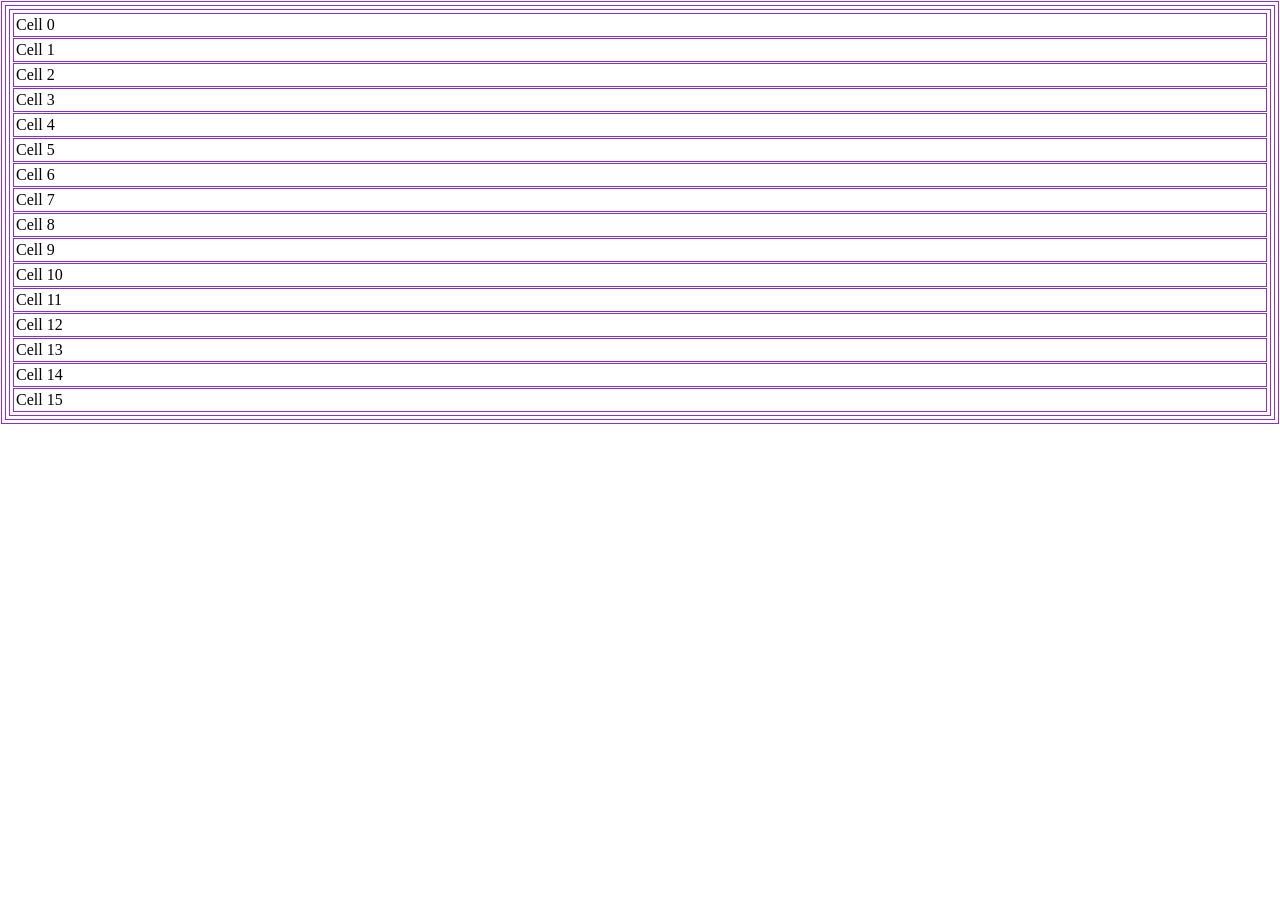
==== index.html @ a225cb47 "Adds grid to the html Creates a grid using JS DOM manipulation. Addes cell names to each grid." ====
<!DOCTYPE html>
<html lang="en">
    <head>
        <meta charset="UTF-8">
        <meta name="viewport" content="width=device-width, initial-scale=1.0">
        <link rel="stylesheet" href="styles.css">
        <title>Etch-a-Sketch</title>
    </head>
    <body>
        <div id="gridBox"></div>
        
    </body>

    <script src="ets.js"></script>
</html>
---- styles.css ----
*,
*::after,
*::before{
    border: 1px solid blueviolet;
    margin: 1px;
    padding: 2px;
}
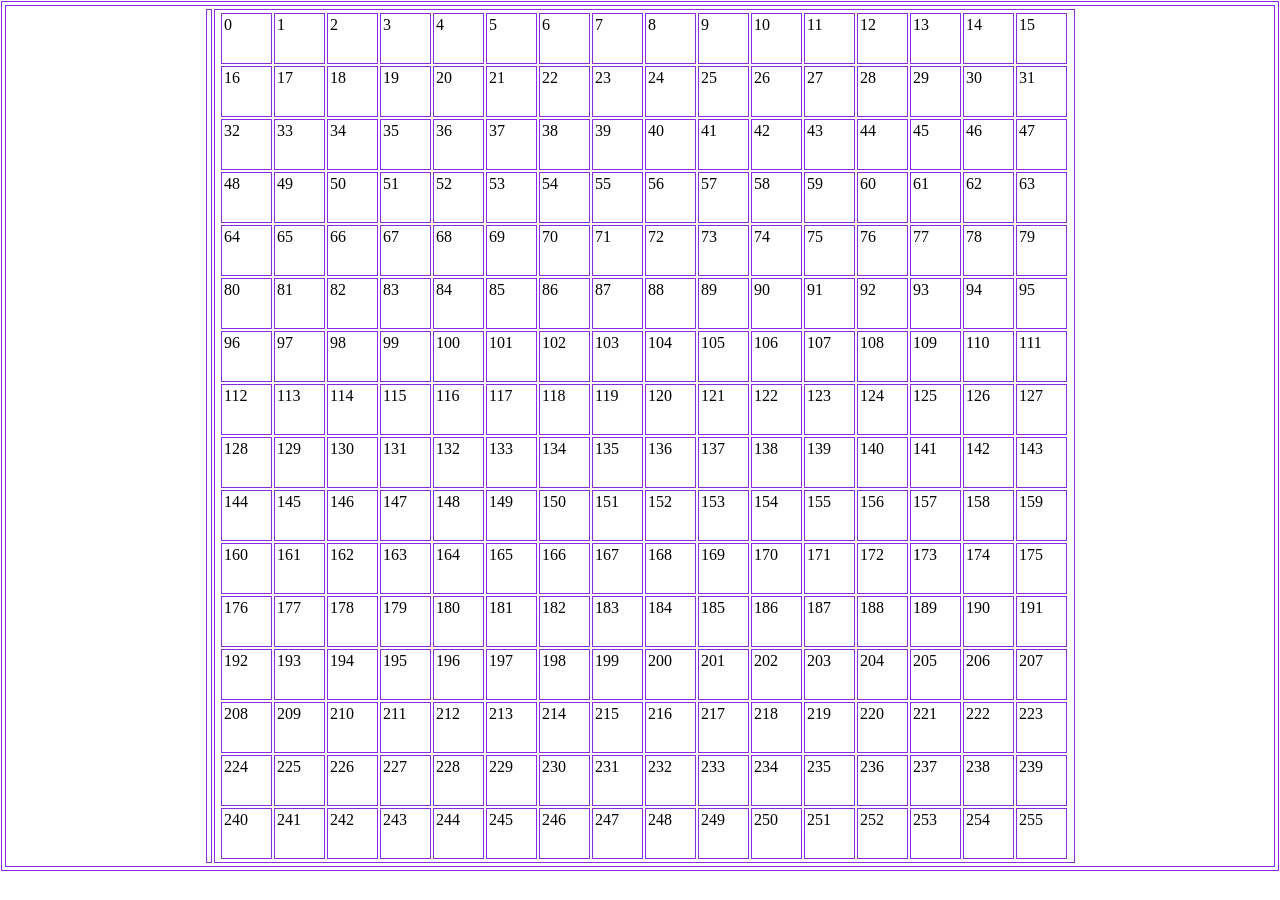
==== commit d4df8f55: "Adds correct number of cells to the grid Changes gridBox dimensions to accomodate all cells in a 16x" ====
--- a/index.html
+++ b/index.html
@@ -7,6 +7,7 @@
         <title>Etch-a-Sketch</title>
     </head>
     <body>
+        <div id="cellID"></div>
         <div id="gridBox"></div>
         
     </body>
--- a/styles.css
+++ b/styles.css
@@ -4,4 +4,23 @@
     border: 1px solid blueviolet;
     margin: 1px;
     padding: 2px;
-}+}
+
+body{
+    display: flex;
+    justify-content: center;
+}
+
+#gridBox{
+    width: 95vh;
+    /* height: 900px; */
+    display: flex;
+    flex-wrap: wrap;
+    justify-content: center;
+}
+
+#gridCell{
+    width: 5vh;
+    height: 5vh;
+}
+
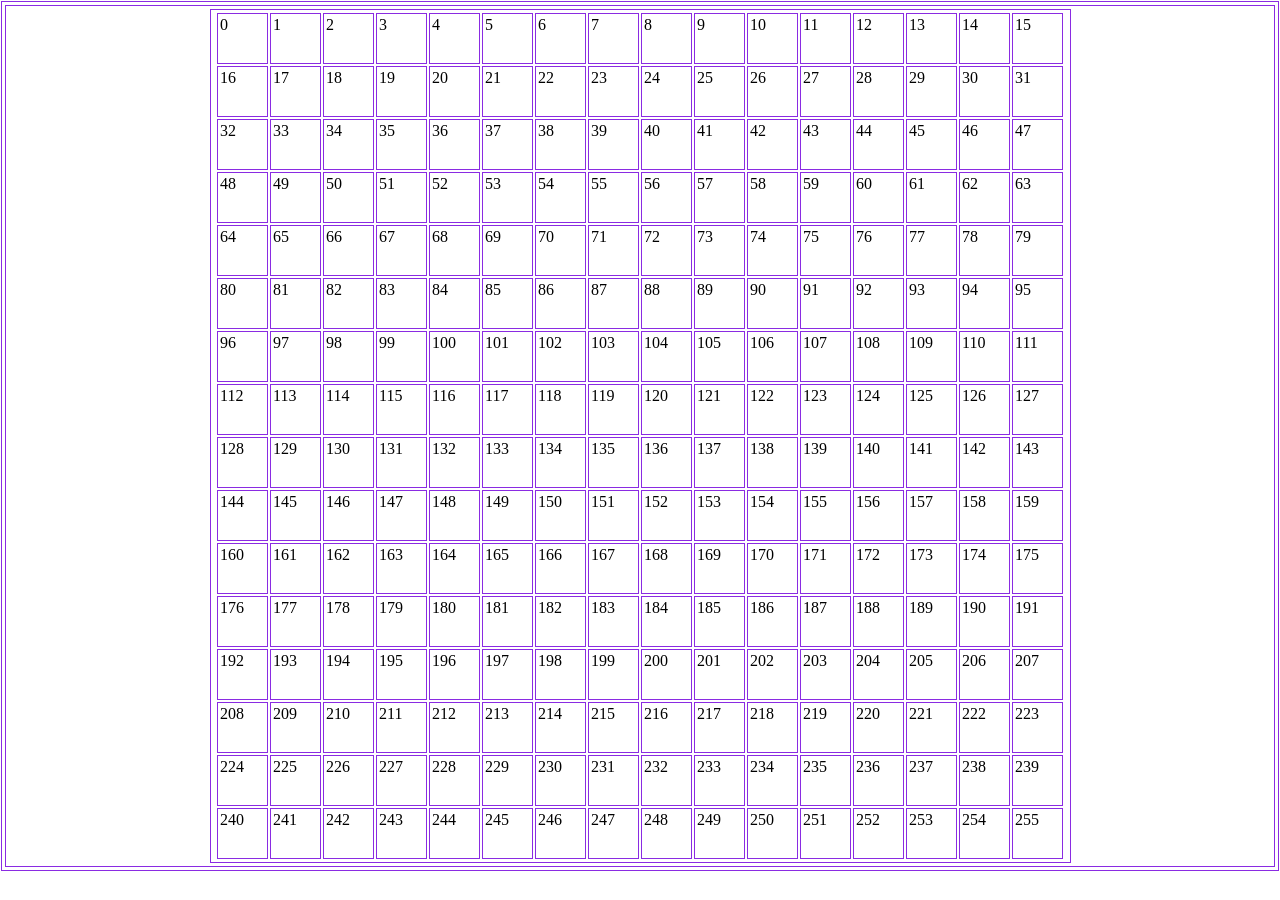
==== commit 764d003e: "Removes div that shows cell values" ====
--- a/index.html
+++ b/index.html
@@ -7,9 +7,7 @@
         <title>Etch-a-Sketch</title>
     </head>
     <body>
-        <div id="cellID"></div>
         <div id="gridBox"></div>
-        
     </body>
 
     <script src="ets.js"></script>
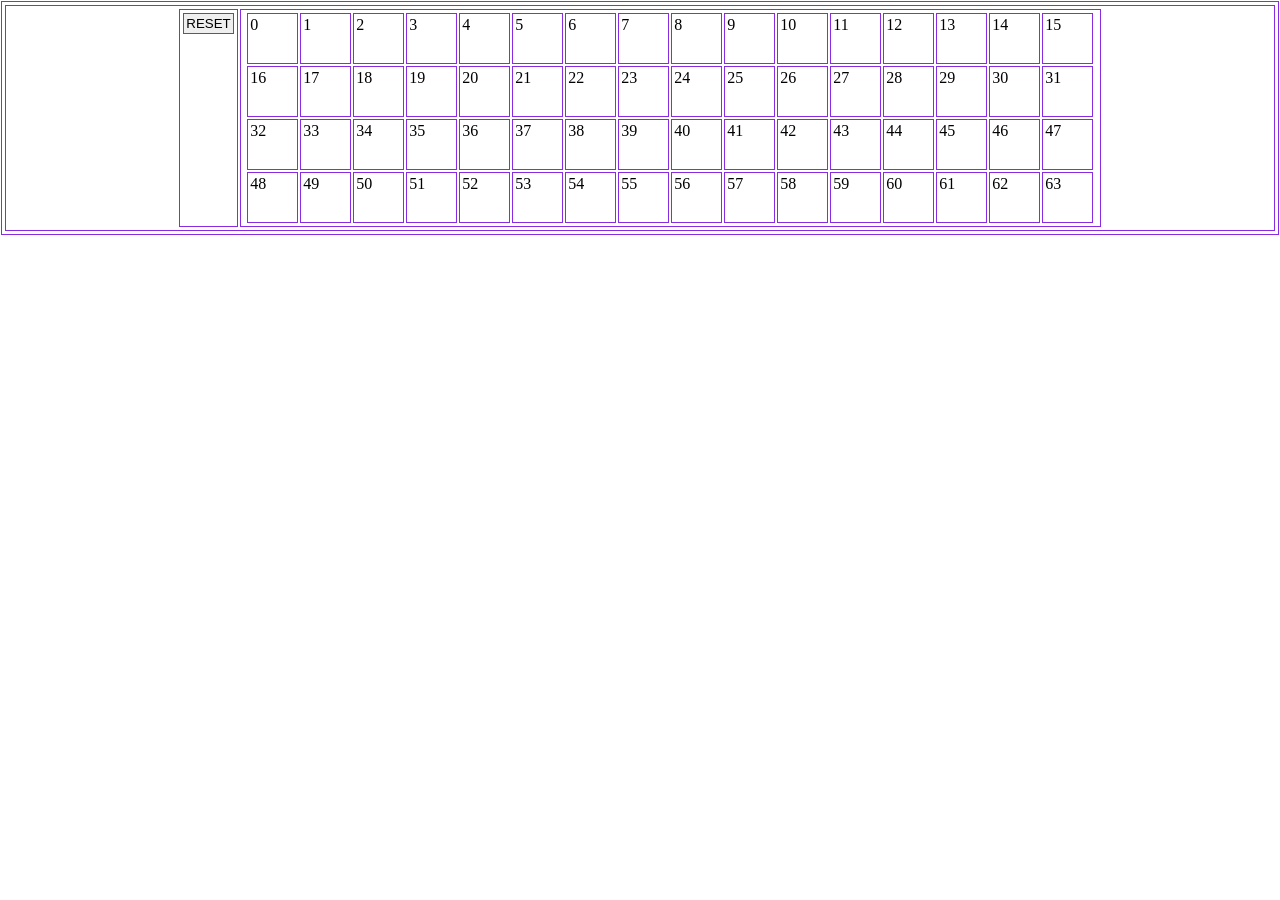
==== commit 9d37a624: "Gets ready to introduce more features Adds control div for more application features/controls. Intro" ====
--- a/index.html
+++ b/index.html
@@ -7,6 +7,9 @@
         <title>Etch-a-Sketch</title>
     </head>
     <body>
+        <div id="controls">
+            <button id="reset">RESET</button>
+        </div>
         <div id="gridBox"></div>
     </body>
 
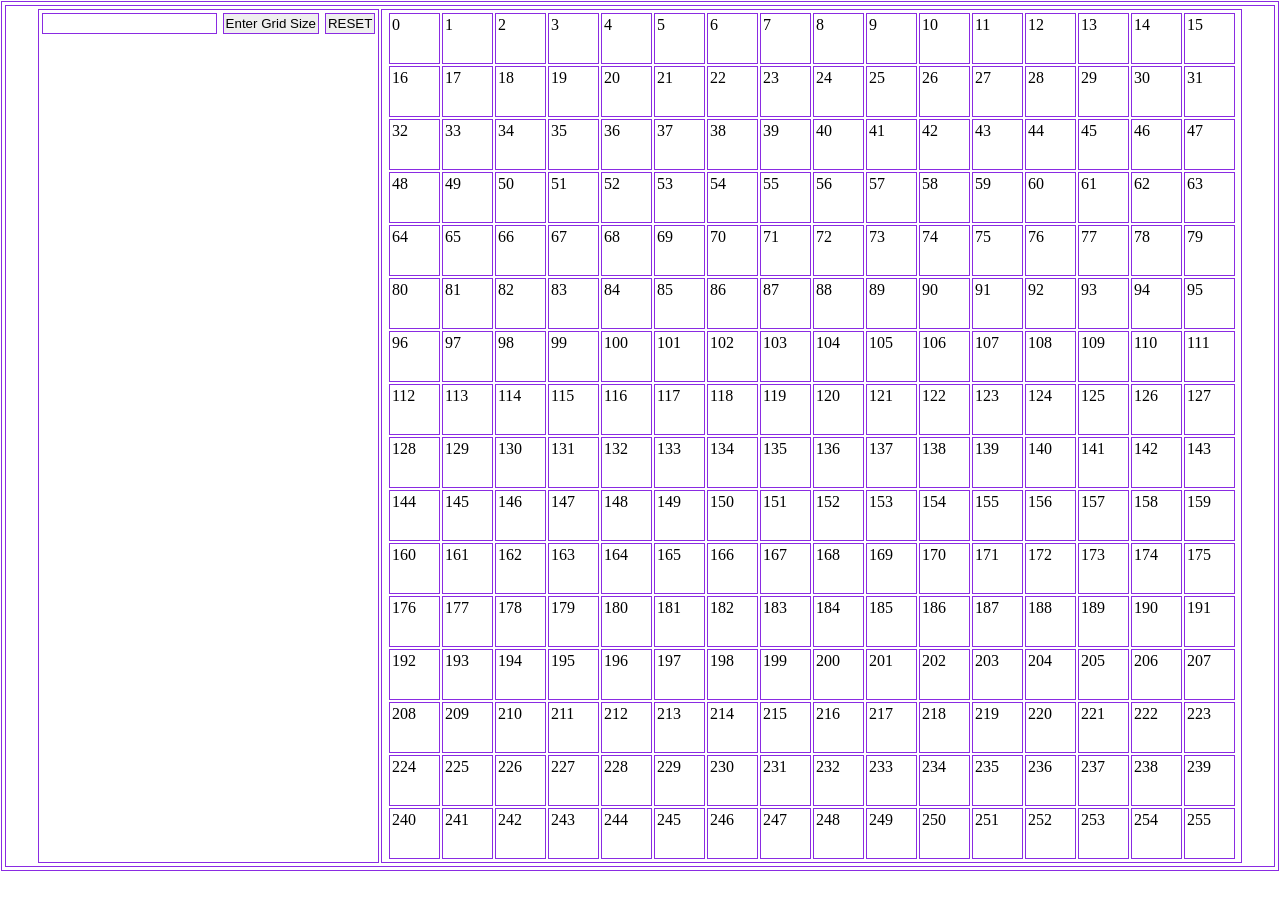
==== commit 11db28eb: "Adds ability to chose grid size. Introduces issues with coloring. Event listeners not correctly adde" ====
--- a/index.html
+++ b/index.html
@@ -8,6 +8,8 @@
     </head>
     <body>
         <div id="controls">
+            <input type="text" id="gridSizeTextBox">
+            <button id="gridSizeButton">Enter Grid Size</button>
             <button id="reset">RESET</button>
         </div>
         <div id="gridBox"></div>
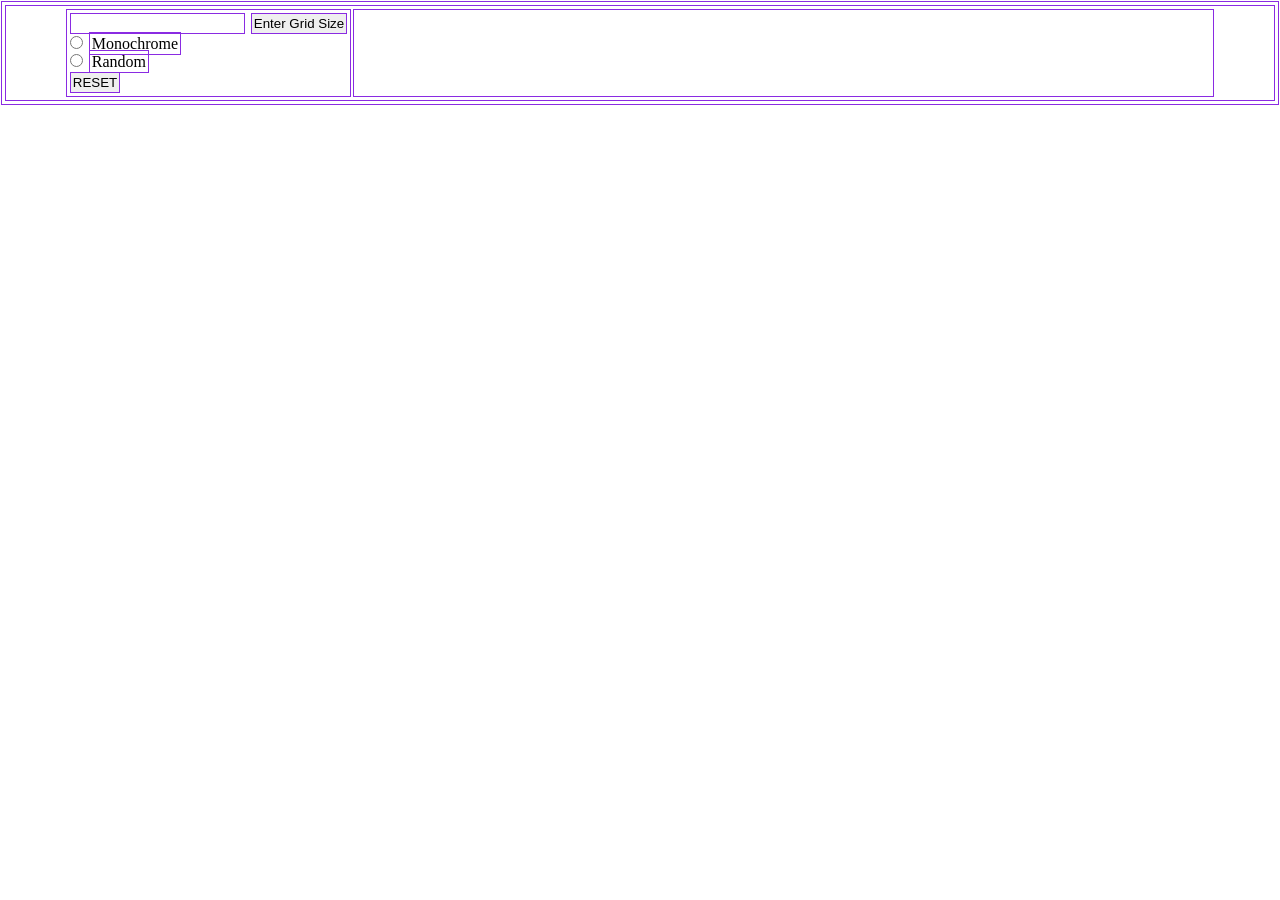
==== commit b85ec875: "Adds features on this branch" ====
--- a/index.html
+++ b/index.html
@@ -9,7 +9,11 @@
     <body>
         <div id="controls">
             <input type="text" id="gridSizeTextBox">
-            <button id="gridSizeButton">Enter Grid Size</button>
+            <button id="gridSizeButton">Enter Grid Size</button><br>
+            <input type="radio" id="monochrome" name="colorOption" value="Monochrome">
+            <label for="monochrome">Monochrome</label><br>
+            <input type="radio" id="random" name="colorOption" value="Random">
+            <label for="random">Random</label><br>
             <button id="reset">RESET</button>
         </div>
         <div id="gridBox"></div>
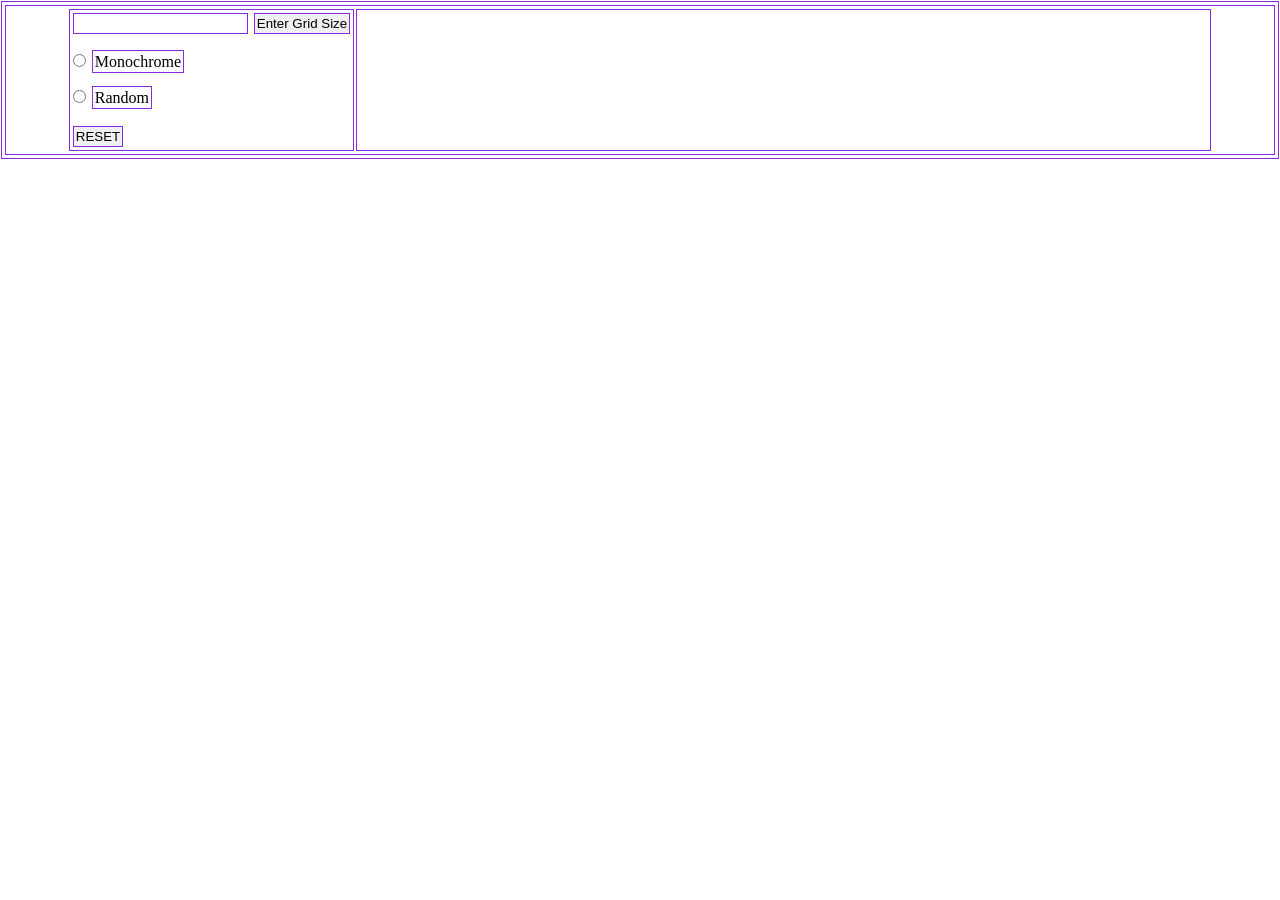
==== commit 191afc98: "Adds ability to alter color behavior" ====
--- a/index.html
+++ b/index.html
@@ -9,11 +9,14 @@
     <body>
         <div id="controls">
             <input type="text" id="gridSizeTextBox">
-            <button id="gridSizeButton">Enter Grid Size</button><br>
+            <button id="gridSizeButton">Enter Grid Size</button><br><br>
+
             <input type="radio" id="monochrome" name="colorOption" value="Monochrome">
-            <label for="monochrome">Monochrome</label><br>
+            <label for="monochrome">Monochrome</label><br><br>
+
             <input type="radio" id="random" name="colorOption" value="Random">
-            <label for="random">Random</label><br>
+            <label for="random">Random</label><br><br>
+
             <button id="reset">RESET</button>
         </div>
         <div id="gridBox"></div>
--- a/styles.css
+++ b/styles.css
@@ -4,6 +4,7 @@
     border: 1px solid blueviolet;
     margin: 1px;
     padding: 2px;
+    box-sizing: border-box;
 }
 
 body{
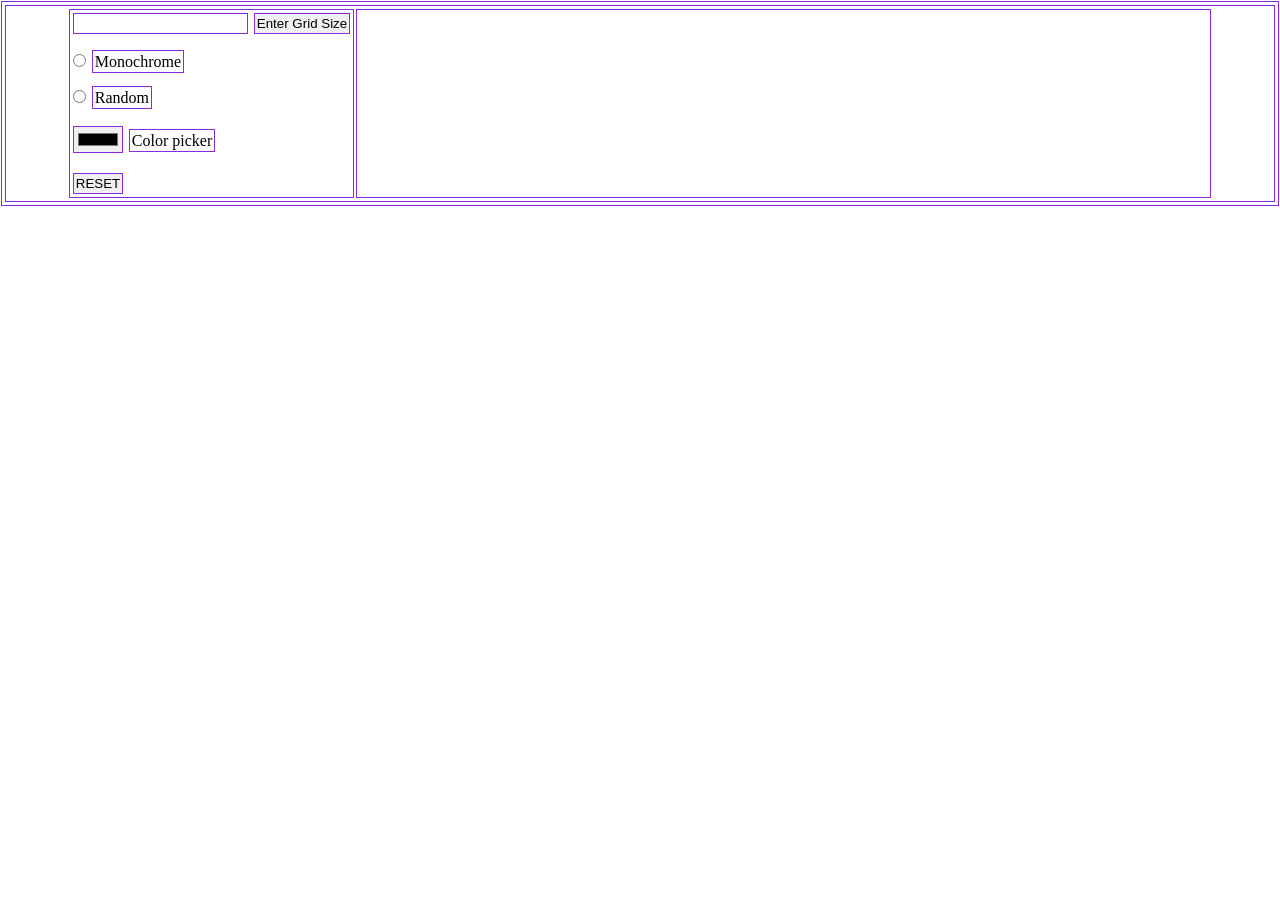
==== commit 626b08e4: "Attempts to add color picker option" ====
--- a/index.html
+++ b/index.html
@@ -17,6 +17,9 @@
             <input type="radio" id="random" name="colorOption" value="Random">
             <label for="random">Random</label><br><br>
 
+            <input type="color" id="color-picker" name="color-picker" value="#000000">
+            <label for="color-picker">Color picker</label><br><br>
+
             <button id="reset">RESET</button>
         </div>
         <div id="gridBox"></div>
